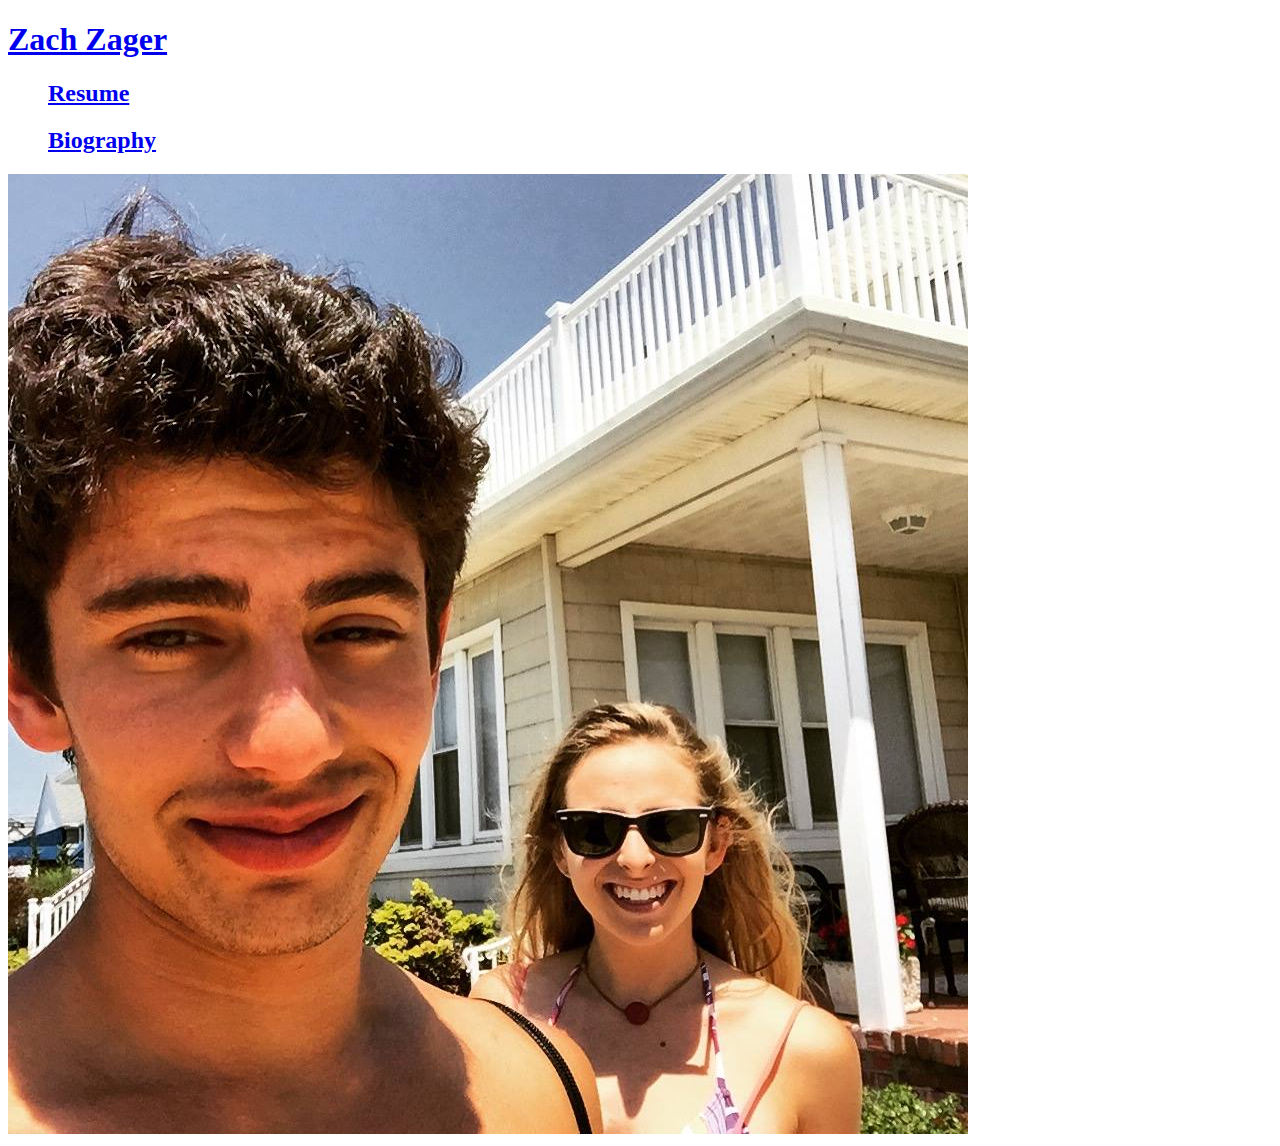
==== index.html @ 5362d684 "added html content to website. includes index, bio, and resume." ====
<!doctype html>
<html>
	<head>
		<title>Zach Zager's Website</title>
		<!--<link rel="stylesheet" type="text/css" href="style_zz.css">-->
	</head>
	<body>
		<div class='header'>
			<h1><a href='index.html'>Zach Zager</a></h1>
		</div>

		<!-- Main Content -->
		<div class='content'>
			<ul>
				<h2><a href="resume.html">Resume</a></h2>
				<h2><a href="bio.html">Biography</a>
			</ul>
		</div>

		<!-- Picture -->
		<div><img id="prof_pic" src="zach-kurj.jpg"/></div>

	</body>
</html>
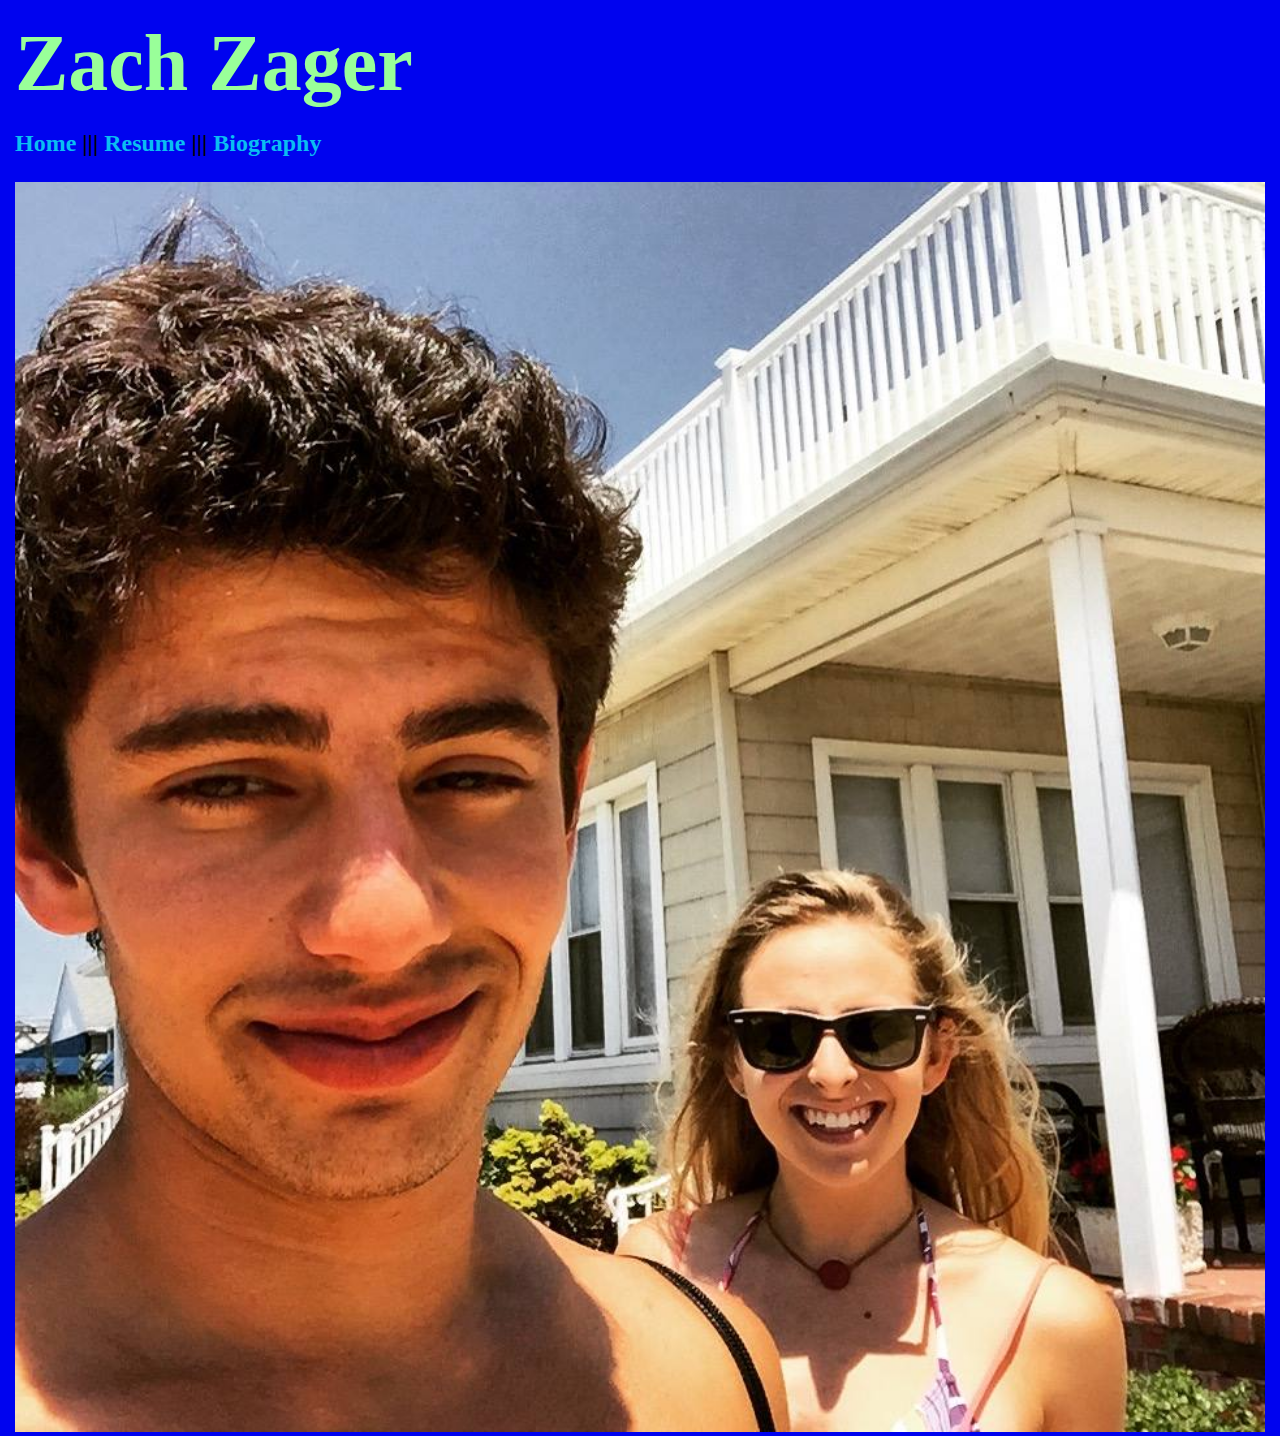
==== commit c7c3bbb4: "added css style sheet, changed link structure and website interface" ====
--- a/index.html
+++ b/index.html
@@ -3,19 +3,12 @@
 <html>
 	<head>
 		<title>Zach Zager's Website</title>
-		<!--<link rel="stylesheet" type="text/css" href="style_zz.css">-->
+		<link rel="stylesheet" type="text/css" href="style.css">
 	</head>
 	<body>
 		<div class='header'>
 			<h1><a href='index.html'>Zach Zager</a></h1>
-		</div>
-
-		<!-- Main Content -->
-		<div class='content'>
-			<ul>
-				<h2><a href="resume.html">Resume</a></h2>
-				<h2><a href="bio.html">Biography</a>
-			</ul>
+			<h2><a href='index.html'>Home</a> ||| <a href='resume.html'>Resume</a> ||| <a href='bio.html'>Biography</a></h2>
 		</div>
 
 		<!-- Picture -->
--- a/style.css
+++ b/style.css
@@ -0,0 +1,86 @@
+@import url(http://fonts.googleapis.com/css?family=Open+Sans:300);
+
+
+* {
+	-moz-box-sizing:border-box;
+	-webkit-box-sizing:border-box;
+	box-sizing:border-box;
+}
+
+body {
+	font-family: 'Georgia', 'Times', 'Calibri', 'Arial', monospace;
+    width: 100%;
+    height: 100%;
+	margin: 0;
+	padding: 0;
+	background-color: #0003EF;
+}
+
+h1, h2, h3, h4, h5, h6, p {
+	margin-top: 0;
+	padding-right: 15px;
+	padding-left: 15px; 
+	color: #030303;
+}
+
+img {
+    margin-left: auto;
+    margin-right: auto;
+	padding-top: 5px;
+	padding-right: 15px;
+	padding-left: 15px; 
+    width: 100%;
+    height: 100%;
+}
+
+a:link {
+	color:#030303;
+	text-decoration: none; 
+}
+a:visited {
+	color:#030303;	
+	text-decoration: none;
+}
+a:hover, a:active, a:focus { 
+	text-decoration: none;
+	color: #0ABEF2;
+}
+
+.content {
+	margin: auto;
+	background-color: #CCFFFF;
+	padding: 1%;
+}
+
+.content h4 {
+	font-size: 20pt;
+	font-style: normal;
+}
+
+.header {
+	display: inline;
+	margin-left: 2%;
+}
+
+.header h1 a {
+	color: #99FF99;
+	font-size: 80px;
+}
+
+.header a:hover {
+	color: #FF6600;
+	background-color: #99FF99;
+}
+
+.header h2 a {
+	color: #0ABEF2;
+}
+
+li a:link {
+	color: #00005C;
+}
+
+li a:hover {
+	color: #0ABEF2;
+	background-color: red;
+}
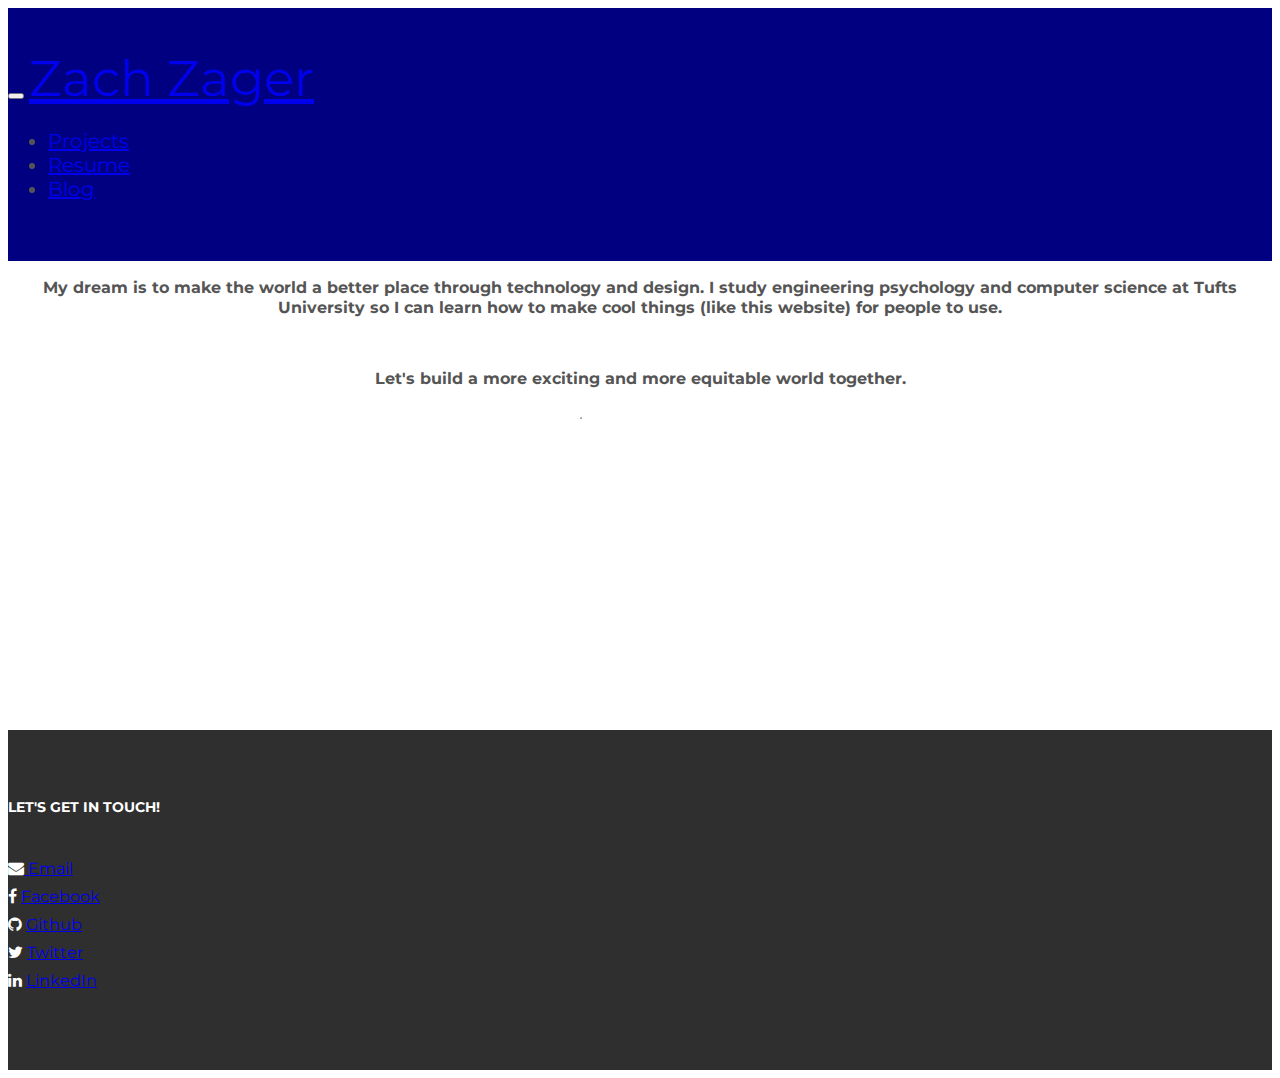
==== commit dd29d971: "added blog post, fixed footer, attempting to make home page look better on mobile" ====
--- a/index.html
+++ b/index.html
@@ -1,18 +1,76 @@
-
-<!doctype html>
-<html>
-	<head>
-		<title>Zach Zager's Website</title>
-		<link rel="stylesheet" type="text/css" href="style.css">
-	</head>
-	<body>
-		<div class='header'>
-			<h1><a href='index.html'>Zach Zager</a></h1>
-			<h2><a href='index.html'>Home</a> ||| <a href='resume.html'>Resume</a> ||| <a href='bio.html'>Biography</a></h2>
-		</div>
-
-		<!-- Picture -->
-		<div><img id="prof_pic" src="zach-kurj.jpg"/></div>
-
-	</body>
+<!DOCTYPE html>
+<html>
+<head>
+	<title>ZZ</title>
+	
+	<!-- JQuery -->
+	<script src="//cdnjs.cloudflare.com/ajax/libs/jquery/2.1.1/jquery.min.js"></script>
+
+	<!-- Latest compiled and minified CSS -->
+	<link rel="stylesheet" href="https://maxcdn.bootstrapcdn.com/bootstrap/3.3.6/css/bootstrap.min.css" integrity="sha384-1q8mTJOASx8j1Au+a5WDVnPi2lkFfwwEAa8hDDdjZlpLegxhjVME1fgjWPGmkzs7" crossorigin="anonymous">
+	<link href="//maxcdn.bootstrapcdn.com/font-awesome/4.1.0/css/font-awesome.min.css" rel="stylesheet">
+
+	<!-- Latest compiled and minified JavaScript -->
+	<script src="https://maxcdn.bootstrapcdn.com/bootstrap/3.3.6/js/bootstrap.min.js" integrity="sha384-0mSbJDEHialfmuBBQP6A4Qrprq5OVfW37PRR3j5ELqxss1yVqOtnepnHVP9aJ7xS" crossorigin="anonymous"></script>
+
+	<!-- emojis _ https://afeld.github.io/emoji-css/ _ -->
+	<link href="https://afeld.github.io/emoji-css/emoji.css" rel="stylesheet">
+
+	<!-- Google Font -->
+	<link href='https://fonts.googleapis.com/css?family=Montserrat:400,700' rel='stylesheet' type='text/css'>
+
+	<link rel="stylesheet" href='style.css'>
+</head>
+<body>
+	<nav class="navbar navbar-inverse navbar-static-top">
+	  	<div class="container-fluid">
+	   		<div class="navbar-header">
+	        	<button type="button" class="navbar-toggle" data-toggle="collapse" data-target="#myNavbar">
+                        <span class="icon-bar"></span> 
+                        <span class="icon-bar"></span> 
+                        <span class="icon-bar"></span> 
+                </button>
+	      		<a class="navbar-brand" href="index.html">Zach Zager</a>
+	    	</div>
+		    <div>
+		    	<div class="collapse navbar-collapse" id="myNavbar">
+		        	<ul class="nav navbar-nav navbar-right">
+		        		<li><a href="projects.html">Projects</a></li>
+		        		<li><a href="zz_resume.pdf" target="_blank">Resume</a></li>
+		        		<li><a href="blog.html">Blog</a></li>
+	            	</ul>
+		      	</div>
+	    	</div>
+	  	</div>
+	</nav>
+
+	<div class='content container-fluid'>
+		<div class='row'>
+			<div class='col-md-8 main-page-content'>
+				<h3>My dream is to make the world a better place through technology and design. I study engineering psychology and computer science at Tufts University so I can learn how to make cool things (like this website) for people to use.</h3><br>
+				<h3>Let's build a more exciting and more equitable world together.<br><i class="em em-100"></i></h3>
+			</div>
+			<div class='col-lg-4'>
+				<img class="circular" src="https://scontent-lga3-1.xx.fbcdn.net/v/t1.0-9/13232904_10209520582395938_4419694019361098416_n.jpg?oh=b35f45377f7a78aeec256b0a8c2861a7&oe=57F9F0DB" alt="Zach Zager">
+			</div>
+		</div>
+	</div>
+
+	<div id="footer">
+        <div class="container-fluid">
+            <div class="row">
+                <div class="col-lg-12">
+                    <h4>Let's Get in Touch!</h4> 
+                    <p>
+                        <i class="fa fa-envelope"></i><a href="mailto:zachzager@gmail.com"> Email</a></br>
+                    	<i class="fa fa-facebook"></i> <a href="https://www.facebook.com/zach.zager" target="_blank">Facebook</a><br/>
+                    	<i class="fa fa-github"></i> <a href="https://github.com/zachzager" target="_blank">Github</a><br/>
+                   		<i class="fa fa-twitter"></i> <a href="https://twitter.com/zachzager" target="_blank">Twitter</a><br/>
+                    	<i class="fa fa-linkedin"></i> <a href="https://www.linkedin.com/in/zach-zager-b1a466b2" target="_blank">LinkedIn</a> 
+                    </p>
+                </div>
+            </div> 
+        </div> 
+    </div>
+</body>
 </html>--- a/style.css
+++ b/style.css
@@ -1,86 +1,95 @@
-@import url(http://fonts.googleapis.com/css?family=Open+Sans:300);
-
-
-* {
-	-moz-box-sizing:border-box;
-	-webkit-box-sizing:border-box;
-	box-sizing:border-box;
-}
-
-body {
-	font-family: 'Georgia', 'Times', 'Calibri', 'Arial', monospace;
-    width: 100%;
-    height: 100%;
-	margin: 0;
-	padding: 0;
-	background-color: #0003EF;
-}
-
-h1, h2, h3, h4, h5, h6, p {
-	margin-top: 0;
-	padding-right: 15px;
-	padding-left: 15px; 
-	color: #030303;
-}
-
-img {
-    margin-left: auto;
-    margin-right: auto;
-	padding-top: 5px;
-	padding-right: 15px;
-	padding-left: 15px; 
-    width: 100%;
-    height: 100%;
-}
-
-a:link {
-	color:#030303;
-	text-decoration: none; 
-}
-a:visited {
-	color:#030303;	
-	text-decoration: none;
-}
-a:hover, a:active, a:focus { 
-	text-decoration: none;
-	color: #0ABEF2;
-}
-
-.content {
-	margin: auto;
-	background-color: #CCFFFF;
-	padding: 1%;
-}
-
-.content h4 {
-	font-size: 20pt;
-	font-style: normal;
-}
-
-.header {
-	display: inline;
-	margin-left: 2%;
-}
-
-.header h1 a {
-	color: #99FF99;
-	font-size: 80px;
-}
-
-.header a:hover {
-	color: #FF6600;
-	background-color: #99FF99;
-}
-
-.header h2 a {
-	color: #0ABEF2;
-}
-
-li a:link {
-	color: #00005C;
-}
-
-li a:hover {
-	color: #0ABEF2;
-	background-color: red;
-}
+/* style.css */
+
+#title {
+	background-color: #b3c6ff;
+}
+
+.navbar {
+	background-color: #000080;
+    padding-bottom: 40px;
+    padding-top: 40px;
+    font-family: "Montserrat", sans-serif;
+    font-size: 20px;
+}
+
+.navbar-brand {
+	font-size: 50px;
+}
+
+.main-page-content {
+    text-align: center;
+}
+
+@media screen and (max-width: 450px) {
+	.navbar-brand {
+		font-size: 30px;
+	}
+
+    .main-page-content h3 {
+        font-size: 50px;
+    }
+}
+
+body {
+    background-color: #ffffff;
+    font-family: 'Montserrat', sans-serif;
+    font-weight: 400;
+    font-size: 14px;
+    color: #555;
+    -webkit-font-smoothing: antialiased;
+    -webkit-overflow-scrolling: touch;
+}
+
+#footer {
+	background-color: #2f2f2f;
+	padding-top: 50px;
+	padding-bottom: 50px; 
+}
+
+#footer p {
+	color: white;
+}
+
+#footer h4 {
+	color: white;
+	text-transform: uppercase;
+	padding-bottom: 20px;
+}
+
+p {
+    line-height: 28px;
+    margin-bottom: 25px;
+    font-size: 16px;
+}
+
+img {
+	display: block;
+    margin-right: auto;
+    margin-left: auto;
+}
+
+.project-pic {
+	max-width:100%;
+	max-height:100%;
+}
+
+#SB  {
+	-ms-transform: rotate(90deg); /* IE 9 */
+    -webkit-transform: rotate(90deg); /* Chrome, Safari, Opera */
+    transform: rotate(90deg);
+    height: 50%;
+    width: 50%;
+}
+
+.circular {
+    width: 300px;
+    height: 300px;
+    border-radius: 150px;
+    margin-bottom: 25px;
+    -webkit-border-radius: 150px;
+    -moz-border-radius: 150px;
+    /*background: url("https://scontent-lga3-1.xx.fbcdn.net/v/t1.0-9/13232904_10209520582395938_4419694019361098416_n.jpg?oh=b35f45377f7a78aeec256b0a8c2861a7&oe=57F9F0DB") no-repeat center;*/
+    box-shadow: 0 0 8px rgba(255, 255, 255, .8);
+    -webkit-box-shadow: 0 0 8px rgba(255, 255, 255, .8);
+    -moz-box-shadow: 0 0 8px rgba(255, 255, 255, .8);
+}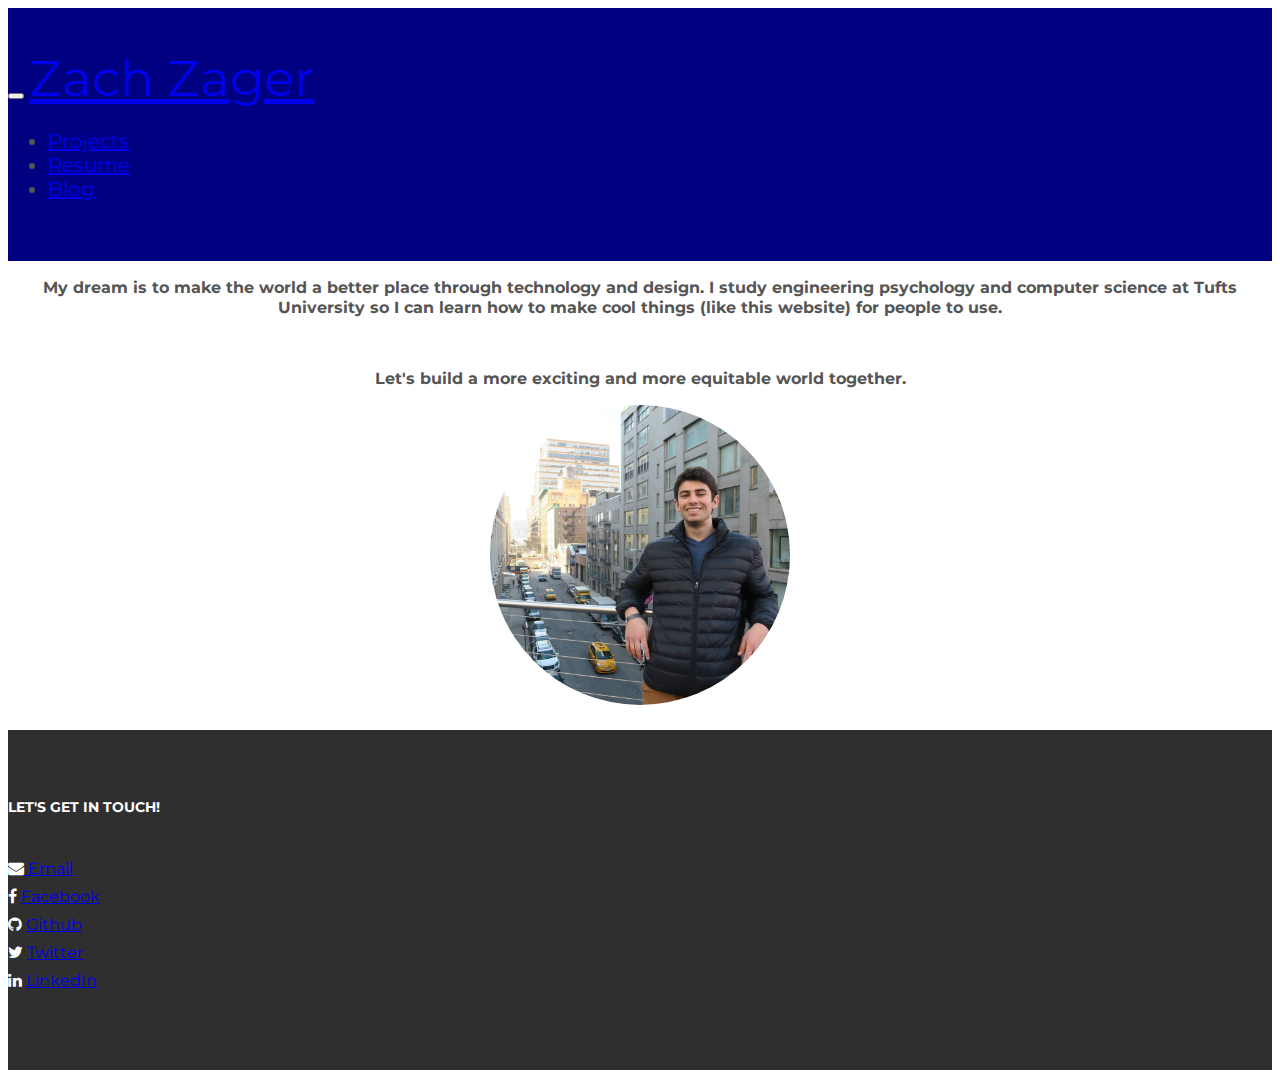
==== commit ad52a0a1: "set permanent profile picture" ====
--- a/index.html
+++ b/index.html
@@ -2,6 +2,7 @@
 <html>
 <head>
 	<title>ZZ</title>
+	<meta name="viewport" content="width=device-width, initial-scale=1">
 	
 	<!-- JQuery -->
 	<script src="//cdnjs.cloudflare.com/ajax/libs/jquery/2.1.1/jquery.min.js"></script>
@@ -51,7 +52,7 @@
 				<h3>Let's build a more exciting and more equitable world together.<br><i class="em em-100"></i></h3>
 			</div>
 			<div class='col-lg-4'>
-				<img class="circular" src="https://scontent-lga3-1.xx.fbcdn.net/v/t1.0-9/13232904_10209520582395938_4419694019361098416_n.jpg?oh=b35f45377f7a78aeec256b0a8c2861a7&oe=57F9F0DB" alt="Zach Zager">
+				<img class="circular" src="prof_pic_zz.jpg" alt="Picture of Zach">
 			</div>
 		</div>
 	</div>
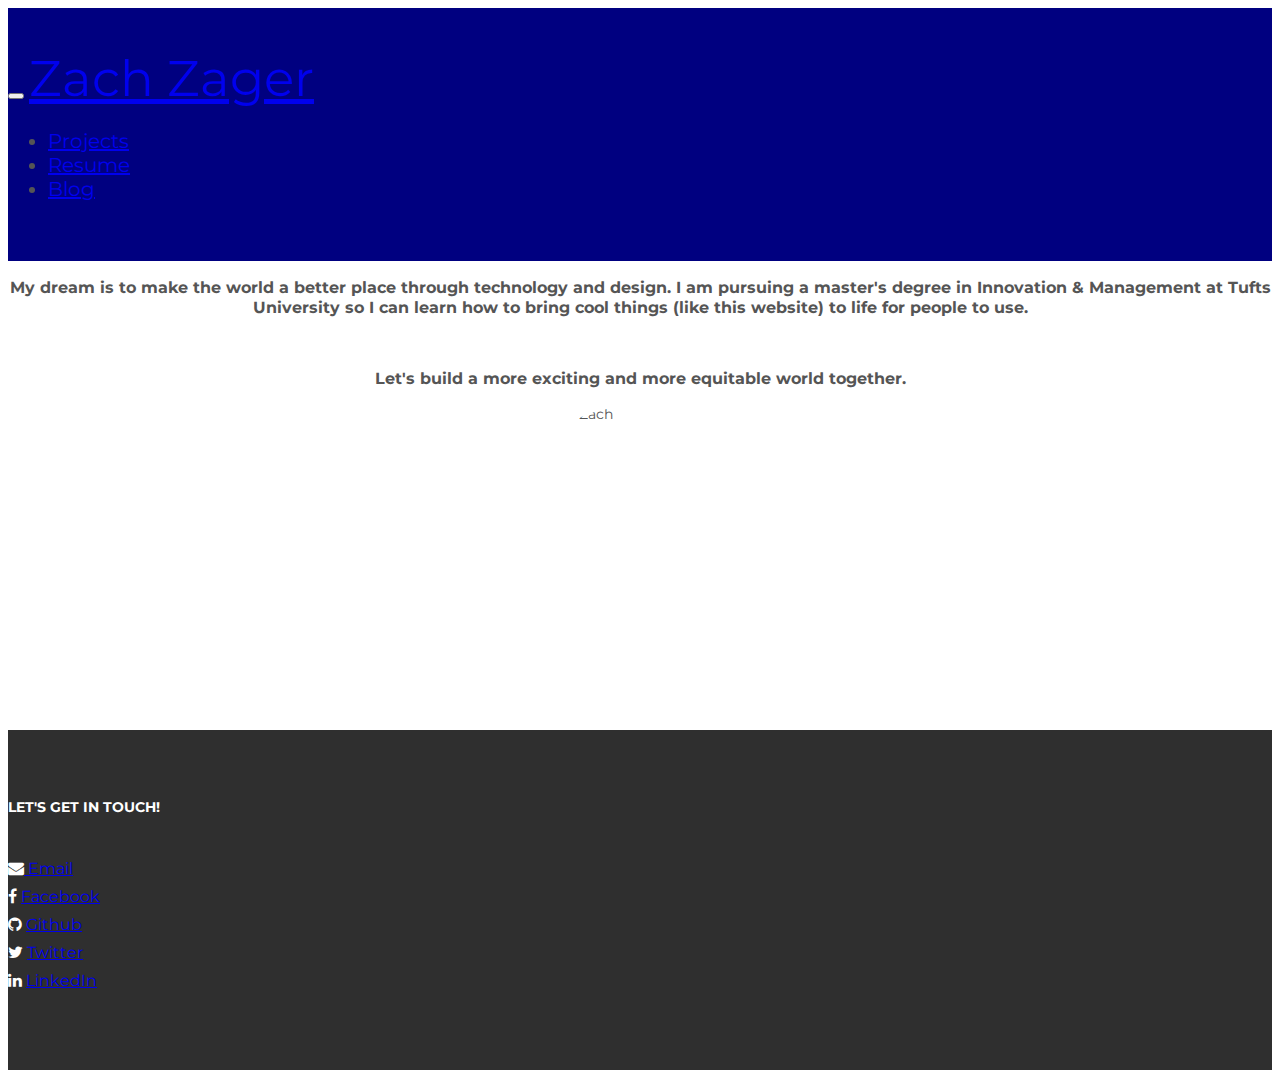
==== commit f8a1aa0f: "updated self description" ====
--- a/index.html
+++ b/index.html
@@ -37,7 +37,7 @@
 		    	<div class="collapse navbar-collapse" id="myNavbar">
 		        	<ul class="nav navbar-nav navbar-right">
 		        		<li><a href="projects.html">Projects</a></li>
-		        		<li><a href="zz_resume.pdf" target="_blank">Resume</a></li>
+		        		<li><a href="Zach Zager Resume.pdf" target="_blank">Resume</a></li>
 		        		<li><a href="blog.html">Blog</a></li>
 	            	</ul>
 		      	</div>
@@ -48,11 +48,11 @@
 	<div class='content container-fluid'>
 		<div class='row'>
 			<div class='col-md-8 main-page-content'>
-				<h3>My dream is to make the world a better place through technology and design. I study engineering psychology and computer science at Tufts University so I can learn how to make cool things (like this website) for people to use.</h3><br>
+				<h3>My dream is to make the world a better place through technology and design. I am pursuing a master's degree in Innovation & Management at Tufts University so I can learn how to bring cool things (like this website) to life for people to use.</h3><br>
 				<h3>Let's build a more exciting and more equitable world together.<br><i class="em em-100"></i></h3>
 			</div>
 			<div class='col-lg-4'>
-				<img class="circular" src="prof_pic_zz.jpg" alt="Picture of Zach">
+				<img class="circular" src="prof_pic_zz.png" alt="Picture of Zach">
 			</div>
 		</div>
 	</div>
@@ -74,4 +74,4 @@
         </div> 
     </div>
 </body>
-</html>+</html>
